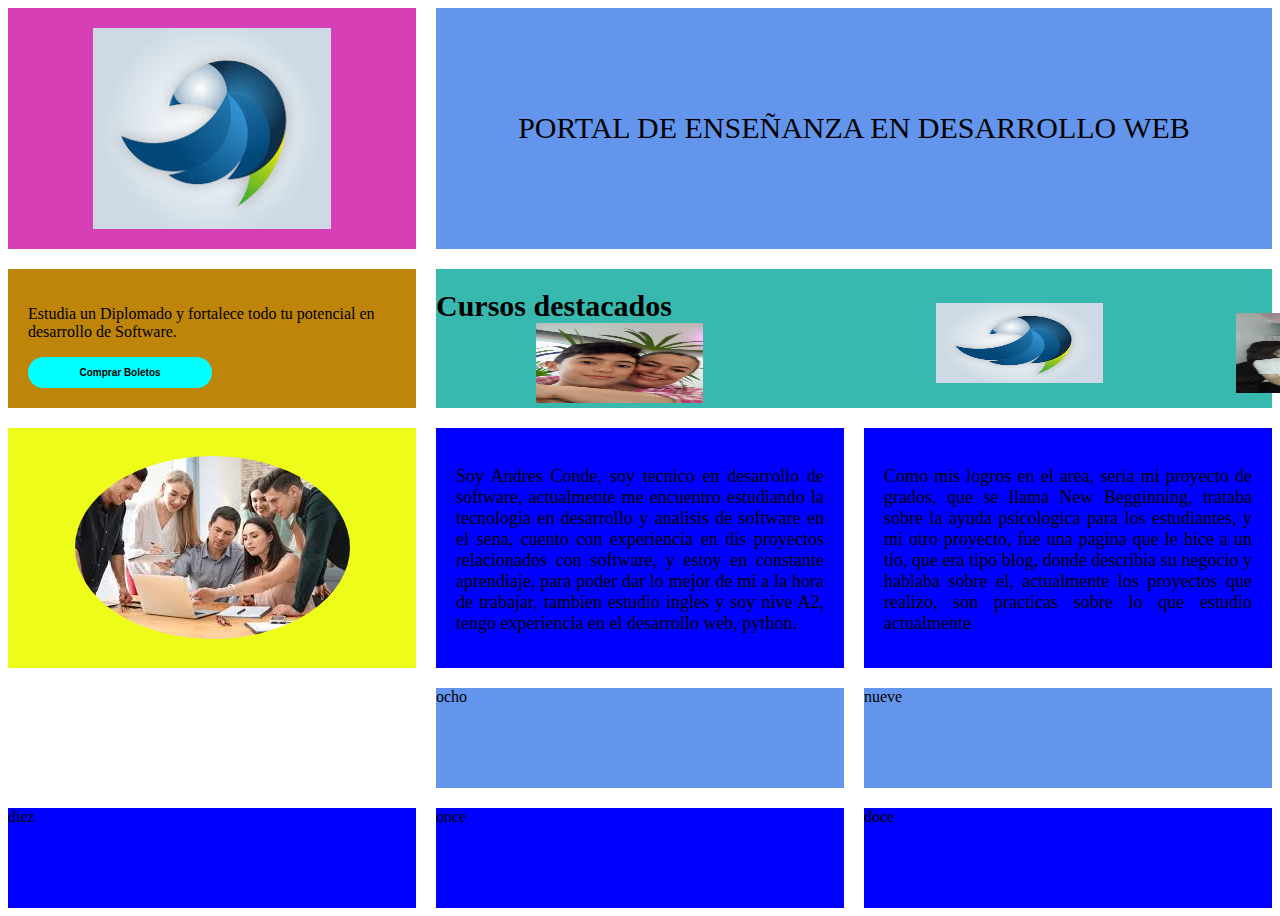
==== index.html @ a6cd8cec "Primera version examen" ====
<!DOCTYPE html>
<html lang="en">
<head>
    <meta charset="UTF-8">
    <meta name="viewport" content="width=device-width, initial-scale=1.0">
    <title>Document</title>
    <link rel="stylesheet" href="./style.css">
</head>
<body>
    <div class="wrapper">
        <div class="uno"><img src="./img/logo.jfif" alt=""></div>
        <div class="dos">PORTAL DE ENSEÑANZA EN DESARROLLO WEB</div>
        <div class="tres">
            <p>Estudia un Diplomado y fortalece todo tu potencial en desarrollo de Software.</p>
            <button class="boton">Comprar Boletos</button>
        </div>
        <div class="cuatro">
            <h1>Cursos destacados</h1>
            <div class="img">
                <img  class="img1" src="./img/IMG_20181004_144749.jpg" alt="">
            </div>
            <div class="imagen2">
                <img  class="img2" src="./img/IMG_20181028_171508.jpg" alt="">
            </div>
            <div class="imagen3">
                <img  class="img3" src="./img/logo.jfif" alt="">
            </div>
        </div>
        <div class="cinco">
            <img src="./img/profes.jfif" alt="">
        </div>
        <div class="seis">
            <p>Soy Andres Conde, soy tecnico en desarrollo de software, actualmente me encuentro estudiando la tecnologia en desarrollo y analisis de software en el sena, cuento con experiencia en dis proyectos relacionados con software, y estoy en constante aprendiaje, para poder dar lo mejor de mi a la hora de trabajar, tambien estudio ingles y soy nive A2, tengo experiencia en el desarrollo web, python.</p>
        </div>
        <div class="siete">
            <p>Como mis logros en el area, seria mi proyecto de grados, que se llama New Begginning, trataba sobre la ayuda psicologica para los estudiantes, y mi otro proyecto, fue una pagina que le hice a un tio, que era tipo blog, donde describia su negocio y hablaba sobre el, actualmente los proyectos que realizo, son practicas sobre lo que estudio actualmente</p>
        </div>
        <div class="titulo-seccion">
            <h1></h1>
        </div>
        <div class="ocho">ocho</div>
        <div class="nueve">nueve</div>
        <div class="diez">diez</div>
        <div class="once">once</div>
        <div class="doce">doce</div>
      </div>
      

</body>
</html>
---- style.css ----
.wrapper {
    display: grid;
    grid-template-columns: repeat(3, 1fr);
    grid-gap: 10px;
    grid-auto-rows: minmax(100px, auto);
    height: 100vh;
    gap: 20px;
  }
  .uno {
    grid-column: 1 ;
    grid-row: 1;
    display: flex;
    justify-content: center;
    padding: 20px;
    background-color: rgb(214, 63, 181);
  }
  .dos {
    grid-column: 2/ 4;
    grid-row: 1 / 2;
    display: flex;
    justify-content: center;
    padding: 20px;
    align-items: center;
    font-size: 30PX;
    background-color: cornflowerblue;
  }
  .tres {
    grid-column: 1;
    grid-row: 2/ 3;
    justify-content: center;
    padding: 20px;
    align-items: center;
    background-color: rgb(190, 133, 10);
    
  }

    button{
        display: flex;
        justify-content: center;
        align-items: center;
        font-weight: bold;
        font-size: 10px;
        text-align: center;
        padding: 10px;
        border: none;
        border-radius: 100px;
        width: 50%;
        background-color: aqua;
    }

  .cuatro {
    grid-column: 2/4;
    grid-row: 2/3;
    background-color: rgb(56, 185, 175);
    font-size: 15px;
    

  }

  .cuatro .h1{
    display: flex;
    align-items: center;
    justify-content: center;
  }
.img1{
    width: 20%;
    height: 80px;
    display: flex;
    margin-left: 100px;
    margin-top:-20px ;
    
}
.img2{
    width: 20%;
    height: 80px;
    display: flex;
    margin-left: 800px;
    margin-top:-90px ;
}
.img3{
    width: 20%;
    height: 80px;
    display: flex;
    margin-left: 500px;
    margin-top:-90px ;
    
}

  .cinco{
    display: flex;
    justify-content: center;
    align-items: center;
    padding: 40px;
   
    background-color: rgb(237, 252, 25);
  } 
  .cinco img{
    border-radius: 100%;
  }
  .seis {
    display: flex;
    justify-content: center;
    text-align: justify;
    font-size: 18px;
    padding: 20px;
    background-color: blue;
  }
  .siete{
    display: flex;
    justify-content: center;
    text-align: justify;
    font-size: 18px;
    padding: 20px;
    background-color: blue;
  }
  .ocho{
    background-color: cornflowerblue;
  }
  .nueve{
    background-color: cornflowerblue;
  }
  .diez{
    background-color: blue;
  }
  .once{
    background-color: blue;
  }
  .doce{
    background-color: blue;
  }
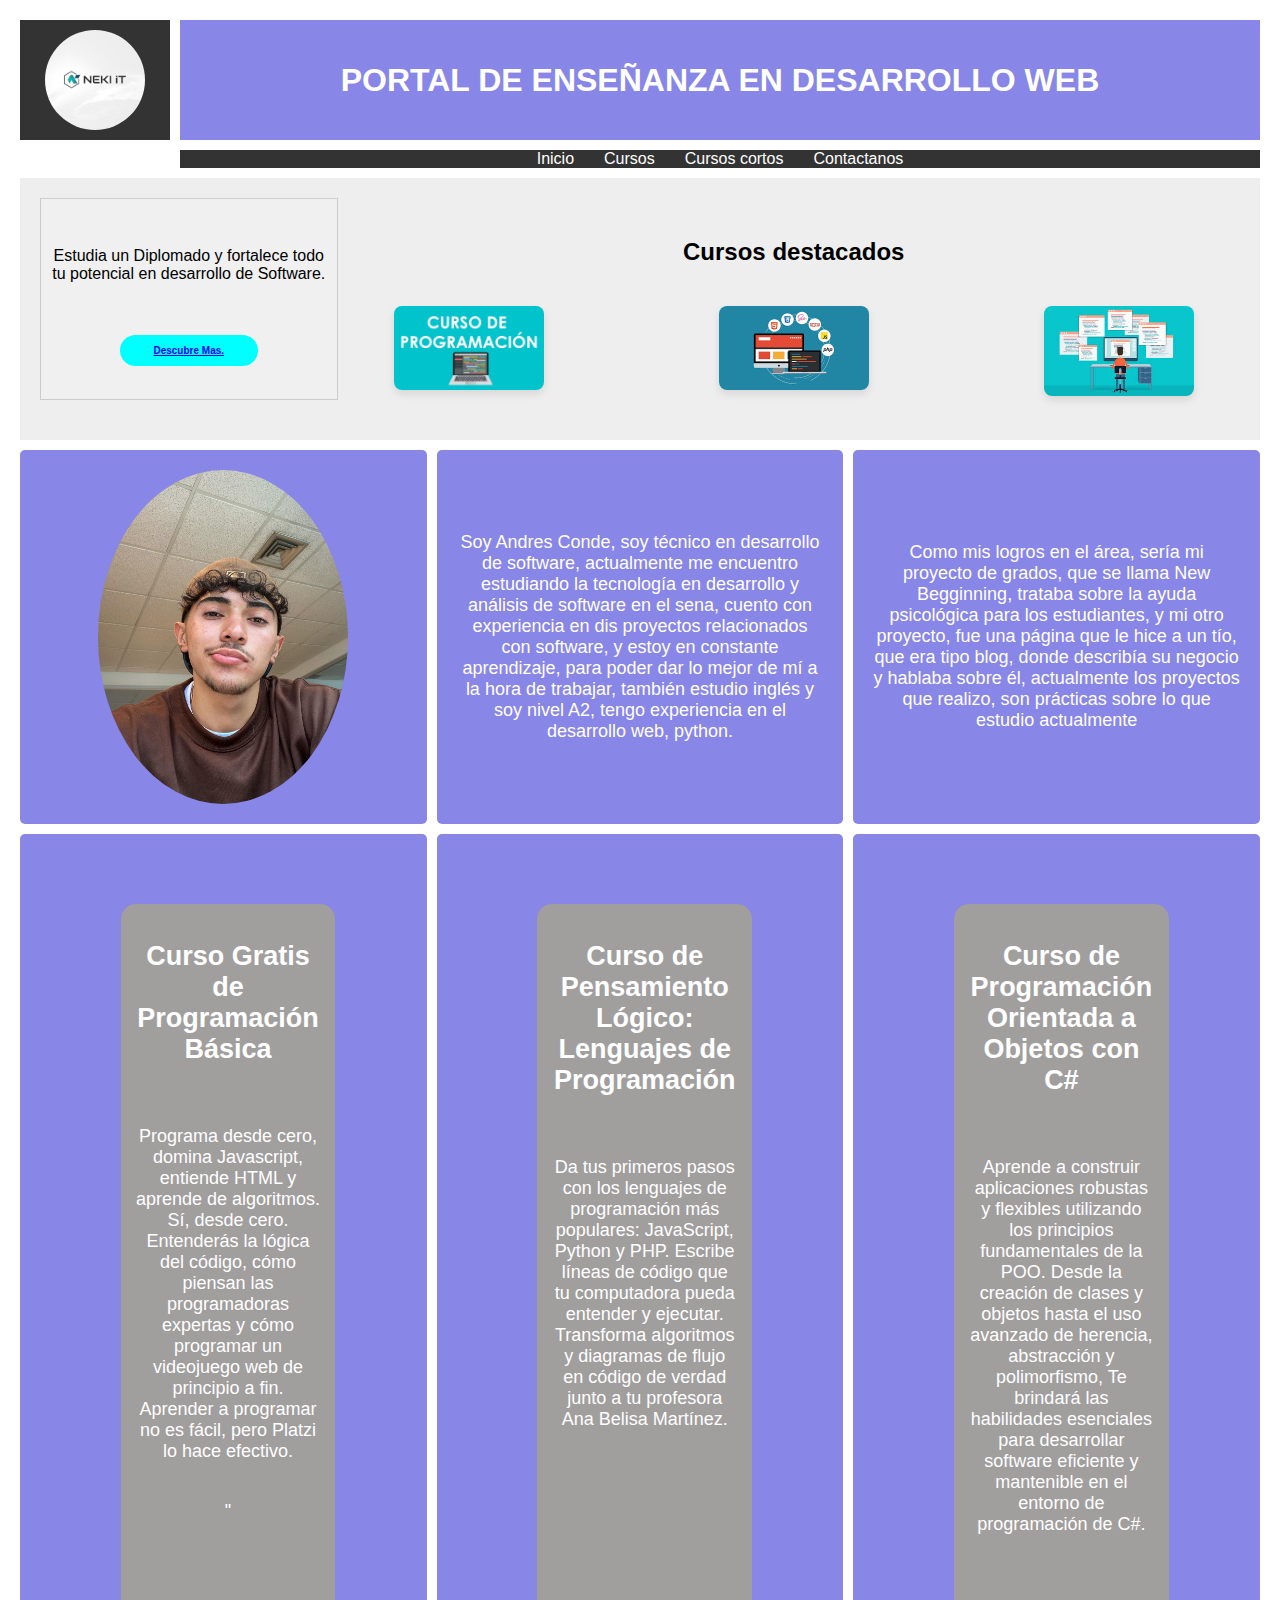
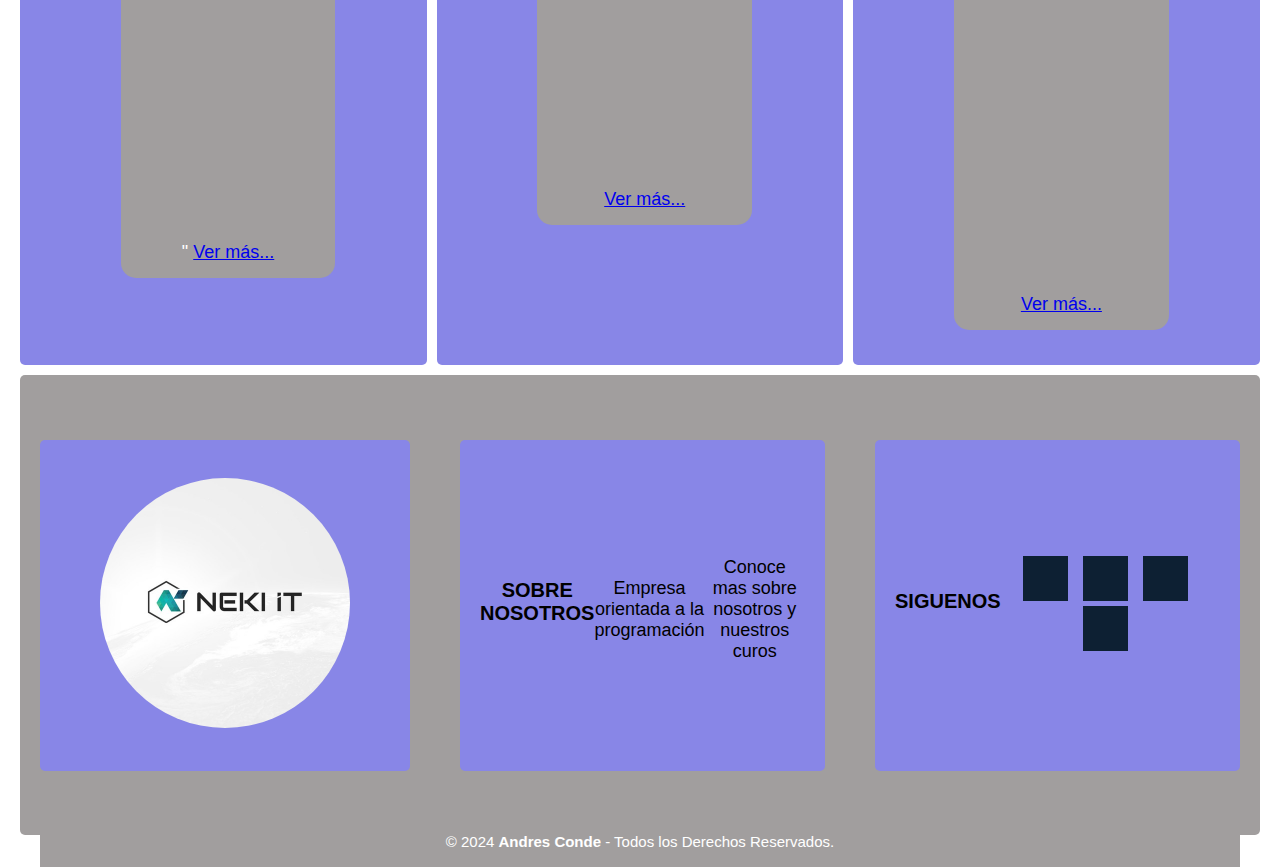
==== commit 5b27bf84: "Actualizacio, trabajo examen todo termminado" ====
--- a/index.html
+++ b/index.html
@@ -3,48 +3,139 @@
 <head>
     <meta charset="UTF-8">
     <meta name="viewport" content="width=device-width, initial-scale=1.0">
-    <title>Document</title>
-    <link rel="stylesheet" href="./style.css">
+    <title>Maquetación con Grid</title>
+    <link rel="stylesheet" href="/style.css"> 
+    <link rel="stylesheet" href="https://pro.fontawesome.com/releases/v5.10.0/css/all.css"
+    integrity="sha384-AYmEC3Yw5cVb3ZcuHtOA93w35dYTsvhLPVnYs9eStHfGJvOvKxVfELGroGkvsg+p" crossorigin="anonymous" />
 </head>
 <body>
-    <div class="wrapper">
-        <div class="uno"><img src="./img/logo.jfif" alt=""></div>
-        <div class="dos">PORTAL DE ENSEÑANZA EN DESARROLLO WEB</div>
-        <div class="tres">
-            <p>Estudia un Diplomado y fortalece todo tu potencial en desarrollo de Software.</p>
-            <button class="boton">Comprar Boletos</button>
-        </div>
-        <div class="cuatro">
-            <h1>Cursos destacados</h1>
-            <div class="img">
-                <img  class="img1" src="./img/IMG_20181004_144749.jpg" alt="">
+    <div class="container">
+        <!-- Logo -->
+        <div class="logo"><a href="./index.html"></a><img src="./img/logo.png" alt=""></div>
+        
+        <!-- Header -->
+        <header class="header">
+            <h1>PORTAL DE ENSEÑANZA EN DESARROLLO WEB</h1>
+        </header>
+        
+        <!-- Navegación -->
+        <nav class="nav">
+            <ul>
+                <li><a href="./index.html">Inicio</a></li>
+                <li><a href="./cursos.html">Cursos</a></li>
+                <li><a href="./cursos.html">Cursos cortos</a></li>
+                <li><a href="#">Contactanos</a></li>
+            </ul>
+        </nav>
+        
+        <!-- Sección Principal -->
+        <section class="main-content">
+            <!-- Parte izquierda de la sección -->
+            <aside class="left-side">
+                <p>Estudia un Diplomado y fortalece todo tu potencial en desarrollo de Software.</p><br><br>
+                <button><a href="./cursos.html">
+                    Descubre Mas.</a>
+                </button>
+            </aside>
+            
+            <!-- Parte principal de la sección -->
+            <section class="main">
+                <!-- Título de la Sección -->
+                <h2>Cursos destacados</h2>
+                
+                <!-- Contenedor de Imágenes -->
+                <div class="image-gallery">
+                    <a href="./cursos.html"><img src="./img/img1.jpg" alt="Imagen 1"></a>
+                    <a href="./cursos.html"> <img src="./img/img4.png" alt="Imagen 2"></a>
+                        <a href="./cursos.html"> <img src="./img/img5.jfif" alt="Imagen 3"></a>
+                </div>
+            </section>
+        </section>
+        
+        <!-- Tres Divs en Fila (Primera Fila) -->
+        <div class="three-columns">
+            <div class="box">
+                <img src="./img/imagenmia.jpeg" alt="Imagen 1">
             </div>
-            <div class="imagen2">
-                <img  class="img2" src="./img/IMG_20181028_171508.jpg" alt="">
+            <div class="box">
+                <p>Soy Andres Conde, soy técnico en desarrollo de software, actualmente me encuentro estudiando la tecnología en desarrollo y análisis de software en el sena, cuento con experiencia en dis proyectos relacionados con software, y estoy en constante aprendizaje, para poder dar lo mejor de mí a la hora de trabajar, también estudio inglés y soy nivel A2, tengo experiencia en el desarrollo web, python.</p>
             </div>
-            <div class="imagen3">
-                <img  class="img3" src="./img/logo.jfif" alt="">
+            <div class="box">
+                <p>Como mis logros en el área, sería mi proyecto de grados, que se llama New Begginning, trataba sobre la ayuda psicológica para los estudiantes, y mi otro proyecto, fue una página que le hice a un tío, que era tipo blog, donde describía su negocio y hablaba sobre él, actualmente los proyectos que realizo, son prácticas sobre lo que estudio actualmente</p>
             </div>
         </div>
-        <div class="cinco">
-            <img src="./img/profes.jfif" alt="">
+        
+        <!-- Tres Divs en Fila (Segunda Fila) -->
+        <div class="three-columns">
+            <div class="box">
+                <div class="contenido">
+                    <div class="articulo">
+                        <div>
+                            <h2>Curso Gratis de Programación Básica</h2><br>
+                            <p>Programa desde cero, domina Javascript, entiende HTML y aprende de algoritmos. Sí, desde cero. Entenderás la lógica del código, cómo piensan las programadoras expertas y cómo programar un videojuego web de principio a fin. Aprender a programar no es fácil, pero Platzi lo hace efectivo.</p><br>
+                            "<iframe width="560" height="315" src="https://www.youtube.com/embed/MEuZICEDLJo?si=29lvKJI2PM6vRiIJ" title="YouTube video player" frameborder="0" allow="accelerometer; autoplay; clipboard-write; encrypted-media; gyroscope; picture-in-picture; web-share" referrerpolicy="strict-origin-when-cross-origin" allowfullscreen></iframe>"
+                            <a href="https://platzi.com/cursos/programacion-basica/">Ver más...</a><br>
+                        </div>
+                    </div>
+                </div>
+            </div>
+            <div class="box">
+                <div class="contenido">
+                    <div class="articulo">
+                        <div>
+                            <h2>Curso de Pensamiento Lógico: Lenguajes de Programación</h2><br>
+                            <p>Da tus primeros pasos con los lenguajes de programación más populares: JavaScript, Python y PHP. Escribe líneas de código que tu computadora pueda entender y ejecutar. Transforma algoritmos y diagramas de flujo en código de verdad junto a tu profesora Ana Belisa Martínez.</p><br>
+                            <iframe width="560" height="315" src="https://www.youtube.com/embed/5s7NcyC2J5g?si=ELDuKH_D_KV0xOFX" title="YouTube video player" frameborder="0" allow="accelerometer; autoplay; clipboard-write; encrypted-media; gyroscope; picture-in-picture; web-share" referrerpolicy="strict-origin-when-cross-origin" allowfullscreen></iframe><br>
+                            <a href="https://platzi.com/cursos/pensamiento-logico-lenguajes/">Ver más...</a><br>
+                        </div>
+                    </div>
+                </div>
+            </div>
+            <div class="box">
+                <div class="contenido">
+                    <div class="articulo">
+                        <div>
+                            <h2>Curso de Programación Orientada a Objetos con C#</h2><br>
+                            <p>Aprende a construir aplicaciones robustas y flexibles utilizando los principios fundamentales de la POO. Desde la creación de clases y objetos hasta el uso avanzado de herencia, abstracción y polimorfismo, Te brindará las habilidades esenciales para desarrollar software eficiente y mantenible en el entorno de programación de C#.</p><br>
+                            <iframe width="560" height="315" src="https://www.youtube.com/embed/DlphYPc_HKk?si=IDO-IR6mn2OO6T3H" title="YouTube video player" frameborder="0" allow="accelerometer; autoplay; clipboard-write; encrypted-media; gyroscope; picture-in-picture; web-share" referrerpolicy="strict-origin-when-cross-origin" allowfullscreen></iframe><br>
+                            <a href="https://platzi.com/cursos/c-sharp-poo/">Ver más...</a><br>
+                        </div>
+                    </div>
+                </div>
+            </div>
         </div>
-        <div class="seis">
-            <p>Soy Andres Conde, soy tecnico en desarrollo de software, actualmente me encuentro estudiando la tecnologia en desarrollo y analisis de software en el sena, cuento con experiencia en dis proyectos relacionados con software, y estoy en constante aprendiaje, para poder dar lo mejor de mi a la hora de trabajar, tambien estudio ingles y soy nive A2, tengo experiencia en el desarrollo web, python.</p>
+        
+        <!-- Espacio reservado para el Footer -->
+        <div class="footer-space">
+            <footer class="pie-pagina">
+                <div class="grupo-1">
+                    <div class="box">
+                        <figure>
+                            <a href="#">
+                                <img src="./img/logo.png" alt="Logo de SLee Dw">
+                            </a>
+                        </figure>
+                    </div>
+                    <div class="box">
+                        <h2>SOBRE NOSOTROS</h2>
+                        <p>Empresa orientada a la programación</p>
+                        <p>Conoce mas sobre nosotros y nuestros curos</p>
+                    </div>
+                    <div class="box">
+                        <h2>SIGUENOS</h2>
+                        <div class="red-social">
+                            <a href="https://web.whatsapp.com/" class="fab fa-whatsapp"></a>
+                            <a href="https://github.com/Andrescon0212/Examen_css" class="fab fa-instagram"></a>
+                            <a href="https://github.com/Andrescon0212/Examen_css" class="fab fa-github"></a>
+                            <a href="https://www.youtube.com/watch?v=DlphYPc_HKk" class="fab fa-youtube"></a>
+                        </div>
+                    </div>
+                </div>
+                <div class="grupo-2">
+                    <small>&copy; 2024 <b>Andres Conde</b> - Todos los Derechos Reservados.</small>
+                </div>
+            </footer>
         </div>
-        <div class="siete">
-            <p>Como mis logros en el area, seria mi proyecto de grados, que se llama New Begginning, trataba sobre la ayuda psicologica para los estudiantes, y mi otro proyecto, fue una pagina que le hice a un tio, que era tipo blog, donde describia su negocio y hablaba sobre el, actualmente los proyectos que realizo, son practicas sobre lo que estudio actualmente</p>
-        </div>
-        <div class="titulo-seccion">
-            <h1></h1>
-        </div>
-        <div class="ocho">ocho</div>
-        <div class="nueve">nueve</div>
-        <div class="diez">diez</div>
-        <div class="once">once</div>
-        <div class="doce">doce</div>
-      </div>
-      
-
+    </div>
 </body>
-</html>+</html>
--- a/style.css
+++ b/style.css
@@ -1,130 +1,303 @@
-.wrapper {
-    display: grid;
-    grid-template-columns: repeat(3, 1fr);
-    grid-gap: 10px;
-    grid-auto-rows: minmax(100px, auto);
-    height: 100vh;
-    gap: 20px;
-  }
-  .uno {
-    grid-column: 1 ;
-    grid-row: 1;
-    display: flex;
-    justify-content: center;
-    padding: 20px;
-    background-color: rgb(214, 63, 181);
-  }
-  .dos {
-    grid-column: 2/ 4;
-    grid-row: 1 / 2;
-    display: flex;
-    justify-content: center;
-    padding: 20px;
-    align-items: center;
-    font-size: 30PX;
-    background-color: cornflowerblue;
-  }
-  .tres {
-    grid-column: 1;
-    grid-row: 2/ 3;
-    justify-content: center;
-    padding: 20px;
-    align-items: center;
-    background-color: rgb(190, 133, 10);
-    
-  }
-
-    button{
-        display: flex;
-        justify-content: center;
-        align-items: center;
-        font-weight: bold;
-        font-size: 10px;
-        text-align: center;
-        padding: 10px;
-        border: none;
-        border-radius: 100px;
-        width: 50%;
-        background-color: aqua;
-    }
-
-  .cuatro {
-    grid-column: 2/4;
-    grid-row: 2/3;
-    background-color: rgb(56, 185, 175);
-    font-size: 15px;
-    
-
-  }
-
-  .cuatro .h1{
-    display: flex;
-    align-items: center;
-    justify-content: center;
-  }
-.img1{
-    width: 20%;
-    height: 80px;
-    display: flex;
-    margin-left: 100px;
-    margin-top:-20px ;
-    
-}
-.img2{
-    width: 20%;
-    height: 80px;
-    display: flex;
-    margin-left: 800px;
-    margin-top:-90px ;
-}
-.img3{
-    width: 20%;
-    height: 80px;
-    display: flex;
-    margin-left: 500px;
-    margin-top:-90px ;
-    
-}
-
-  .cinco{
-    display: flex;
-    justify-content: center;
-    align-items: center;
-    padding: 40px;
-   
-    background-color: rgb(237, 252, 25);
-  } 
-  .cinco img{
-    border-radius: 100%;
-  }
-  .seis {
-    display: flex;
-    justify-content: center;
-    text-align: justify;
-    font-size: 18px;
-    padding: 20px;
-    background-color: blue;
-  }
-  .siete{
-    display: flex;
-    justify-content: center;
-    text-align: justify;
-    font-size: 18px;
-    padding: 20px;
-    background-color: blue;
-  }
-  .ocho{
-    background-color: cornflowerblue;
-  }
-  .nueve{
-    background-color: cornflowerblue;
-  }
-  .diez{
-    background-color: blue;
-  }
-  .once{
-    background-color: blue;
-  }
-  .doce{
-    background-color: blue;
-  }+body {
+  margin: 0;
+  padding: 0;
+  font-family: Arial, sans-serif;
+}
+
+/* Contenedor principal */
+.container {
+  display: grid; /* Activar Grid */
+  grid-template-columns: 150px 1fr; /* Logo y Header en dos columnas */
+  grid-template-rows: auto auto auto auto auto; /* Filas definidas */
+  gap: 10px; /* Espacio entre los elementos */
+  padding: 20px; /* Espacio alrededor del contenedor */
+  height: 100vh;
+}
+
+/* Estilo para el logo */
+.logo {
+  grid-column: 1/ 2; /* Primera columna */
+  grid-row: 1; /* Primera fila */
+  background-color: #333;
+  color: white;
+  padding: 10px;
+  text-align: center;
+  font-size: 24px;
+  font-weight: bold;
+  display: flex;
+  align-items: center;
+  justify-content: center;
+  z-index: 1;
+}
+.logo img{
+  border-radius: 50%;
+  width: 100px;
+}
+
+/* Estilo para el header */
+.header {
+  grid-column: 2 / 3; /* Segunda columna */
+  grid-row: 1; /* Primera fila */
+  background-color: #8886e7;
+  color: rgb(255, 255, 255);
+  text-align: center;
+  padding: 20px;
+  display: flex;
+  align-items: center;
+  justify-content: center;
+}
+
+/* Estilo para el nav */
+.nav {
+  grid-column: 2/ 3; /* Nav ocupa dos columnas */
+  grid-row: 2; /* Segunda fila */
+  background-color: #333;
+  color: white;
+}
+
+.nav ul {
+  list-style: none;
+  padding: 0;
+  margin: 0;
+  display: flex; /* Alinea los elementos en fila */
+  justify-content: center; /* Centra los elementos */
+}
+
+.nav li {
+  margin: 0 15px; /* Espaciado entre los enlaces */
+}
+
+.nav a {
+  color: white;
+  text-decoration: none;
+}
+
+/* Sección principal */
+.main-content {
+  grid-column: 1 / 3; /* Ocupa dos columnas */
+  grid-row: 3; /* Tercera fila */
+  display: grid;
+  grid-template-columns: 1fr 3fr; /* Parte izquierda y principal */
+  gap: 10px; /* Espacio entre la parte izquierda y la principal */
+  background-color: #eee;
+  padding: 20px;
+}
+
+/* Parte izquierda de la sección */
+.left-side {
+  background-color: #f0f0f0;
+  padding: 10px;
+  border: 1px solid #ccc;
+  display: flex;
+  flex-direction: column;
+  align-items: center;
+  justify-content: center;
+  text-align: center;
+
+}
+.left-side{
+  margin-bottom: 20px;
+}
+button{
+  display: flex;
+  justify-content: center;
+  align-items: center;
+  font-weight: bold;
+  font-size: 10px;
+  text-align: center;
+  padding: 10px;
+  border: none;
+  border-radius: 100px;
+  width: 50%;
+  background-color: aqua;
+}
+/* Parte principal de la sección */
+.main {
+  display: flex;
+  flex-direction: column;
+  align-items: center;
+  padding: 20px;
+  gap: 20px; /* Espacio entre el título y la galería */
+}
+
+/* Estilo del título */
+.main h2 {
+  text-align: center;
+  margin-bottom: 20px;
+}
+
+/* Galería de imágenes */
+.image-gallery {
+  display: flex; /* Utiliza flexbox para alinear las imágenes */
+  justify-content: space-between; /* Espacio entre las imágenes */
+  width: 100%; /* Anchura total */
+  max-width: 800px; /* Limitar la anchura máxima */
+}
+
+/* Estilo de las imágenes */
+.image-gallery img {
+  width: 100%; /* Ancho al 100% del contenedor */
+  max-width: 150px; /* Limitar el ancho de las imágenes */
+  height: auto; /* Mantener la proporción */
+  border-radius: 8px; /* Bordes redondeados */
+  box-shadow: 0 4px 8px rgba(0, 0, 0, 0.1); /* Sombra alrededor de las imágenes */
+}
+
+/* Tres columnas con espacio */
+.three-columns {
+  grid-column: 1 / 3; /* Ocupa dos columnas */
+  display: grid;
+  grid-template-columns: repeat(3, 1fr); /* Tres columnas de igual tamaño */
+  gap: 10px; /* Espacio entre los divs */
+}
+
+/* Estilo para cada div dentro de las tres columnas */
+.box {
+  background-color: #8886e7;
+  color: white;
+  text-align: center;
+  padding: 20px;
+  font-size: 18px;
+  border-radius: 5px;
+  display: flex;
+  justify-content: center;
+  align-items: center;
+
+}
+.box img{
+  width:250px ;
+  border-radius: 50%;
+}
+.contenido {
+display: flex;
+  justify-content: space-between;
+width: 80%;
+margin: auto;
+margin-top: 50px;
+}
+.contenido .articulo {
+width: 70%;
+margin:auto;
+  flex-direction: column;
+}
+.contenido .articulo div {
+width: 90%;
+padding: 15px;
+background-color: rgb(161, 158, 158);
+border-radius: 15px;
+margin-bottom: 15px;
+}
+.contenido .articulo iframe {
+width: 200px;
+border-radius: 15px;
+}
+.contenido .articulo img {
+width: 200px;
+border-radius: 15px;
+  display: flex;
+  justify-content: center;
+  align-items: center;
+  font-weight: bold;
+}
+.contenido .secundario {
+width: 30%;
+}
+.contenido .secundario p {
+background-color: rgb(161, 158, 158);
+border-radius: 15px;
+padding: 30px;
+height: 700px;
+}
+
+/*footer*/
+.footer-space {
+  background: rgb(161, 158, 158);
+  color: white;
+  text-align: center;
+  padding: 20px;
+  font-size: 18px;
+  border-radius: 5px;
+  grid-column: 1/-1;
+  height: 420px;
+}
+
+.piedepagina {
+background-color: #0a476b;
+margin-top: 5000px;
+}
+.piedepagina p {
+padding: 100px;
+}
+.footer {
+  display: flex;               /* Organiza los divs en fila */
+  justify-content: space-between; /* Distribuye el espacio entre las partes */
+  padding: 20px;
+  background-color: yellow;      /* Color de fondo del footer */
+  color: white;                /* Color del texto */
+}
+
+.footer-section {
+  flex: 1;                     /* Cada parte ocupa el mismo espacio */
+  padding: 10px;
+}
+
+.footer-section p {
+  margin: 0;
+}
+
+.pie-pagina{
+  width: 100%;
+  background-color:rgb(161, 158, 158);
+}
+.pie-pagina .grupo-1{
+  width: 100%;
+  max-width: 1200px;
+  margin: auto;
+  display:grid;
+  grid-template-columns: repeat(3, 1fr);
+  grid-gap:50px;
+  padding: 45px 0px;
+}
+.pie-pagina .grupo-1 .box figure{
+  width: 100%;
+  height: 100%;
+  display: flex;
+  justify-content: center;
+  align-items: center;
+}
+.pie-pagina .grupo-1 .box figure img{
+  width: 250px;
+}
+.pie-pagina .grupo-1 .box h2{
+  color:black;
+  margin-bottom: 25px;
+  font-size: 20px;
+}
+.pie-pagina .grupo-1 .box p{
+  color:black;
+  margin-bottom: 10px;
+}
+.pie-pagina .grupo-1 .red-social a{
+  display: inline-block;
+  text-decoration: none;
+  width: 45px;
+  height: 45px;
+  line-height: 45px;
+  color: #ffffff;
+  margin-right: 10px;
+  background-color: #0d2033;
+  text-align: center;
+  transition: all 300ms ease;
+}
+.pie-pagina .grupo-1 .red-social a:hover{
+  color: aqua;
+}
+.pie-pagina .grupo-2{
+  background-color:rgb(161, 158, 158);
+  padding: 15px 10px;
+  text-align: center;
+  color: #fff;
+}
+.pie-pagina .grupo-2 small{
+  font-size: 15px;
+}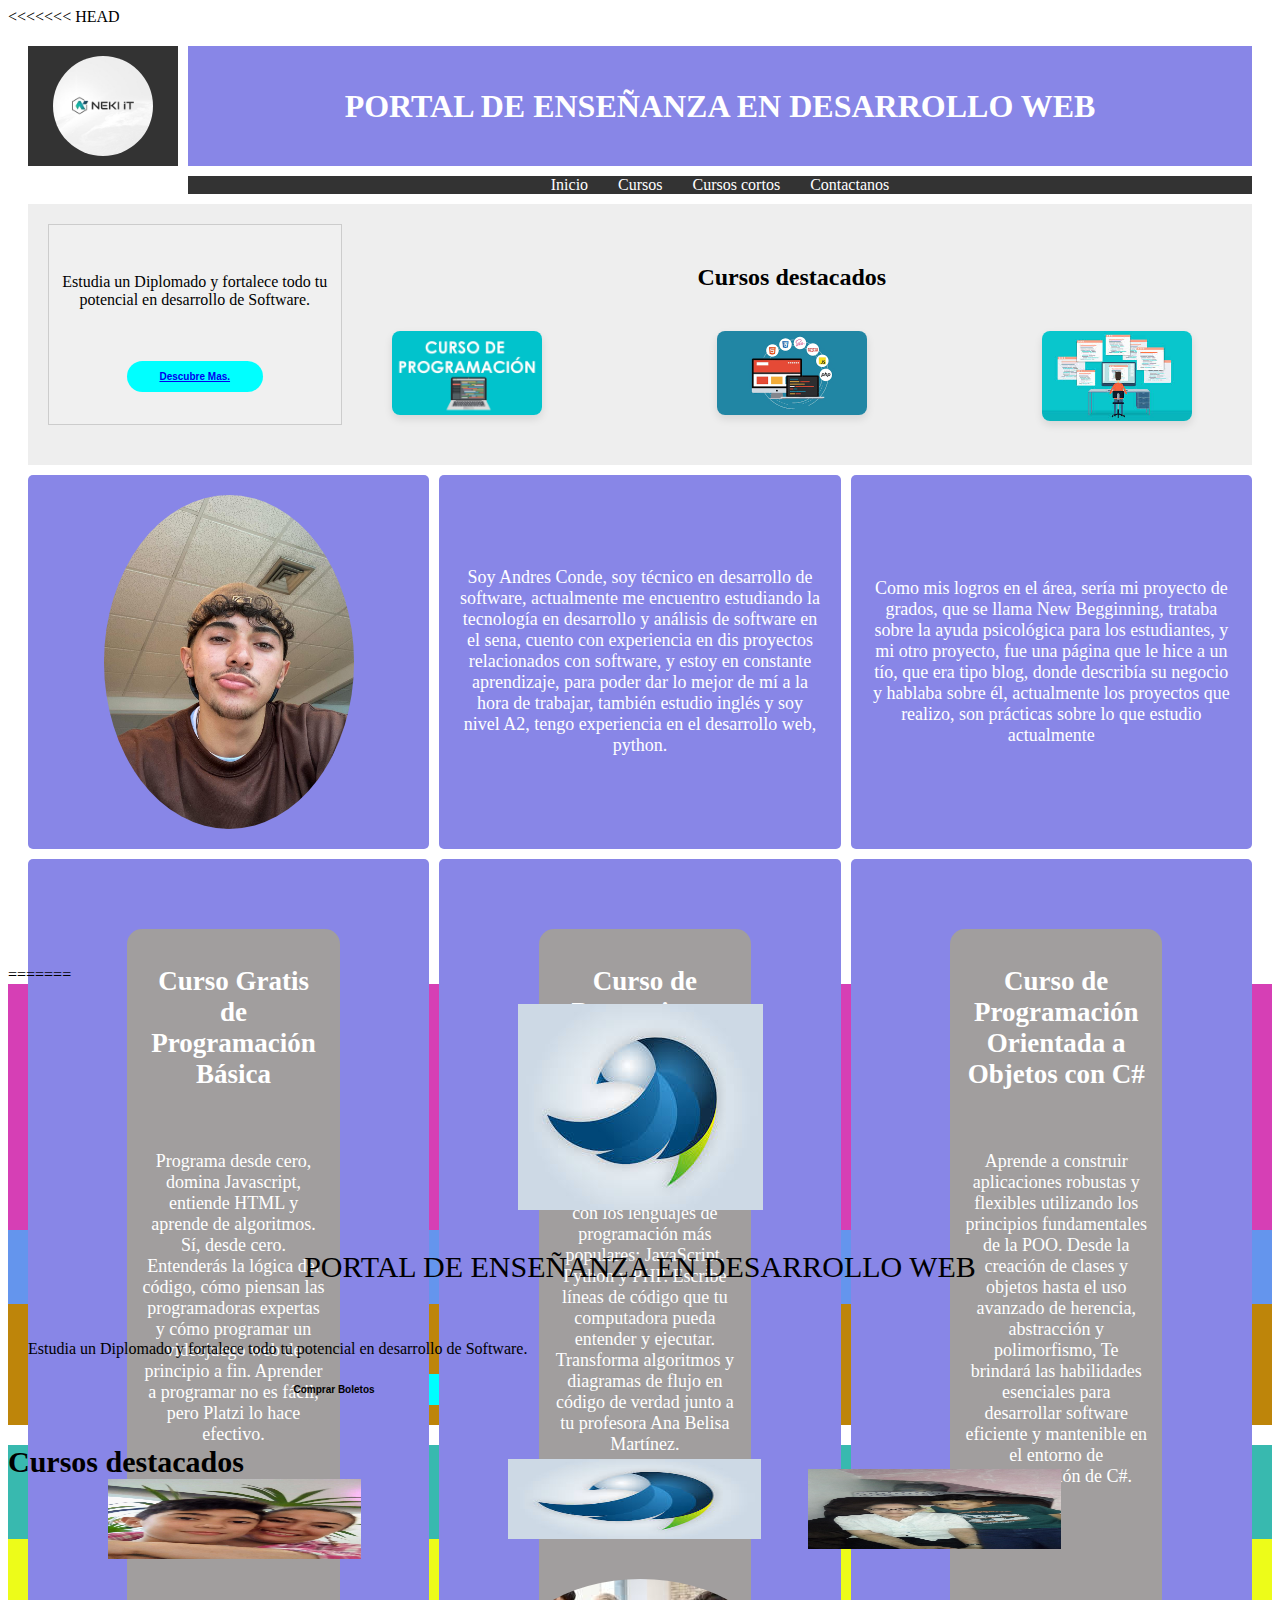
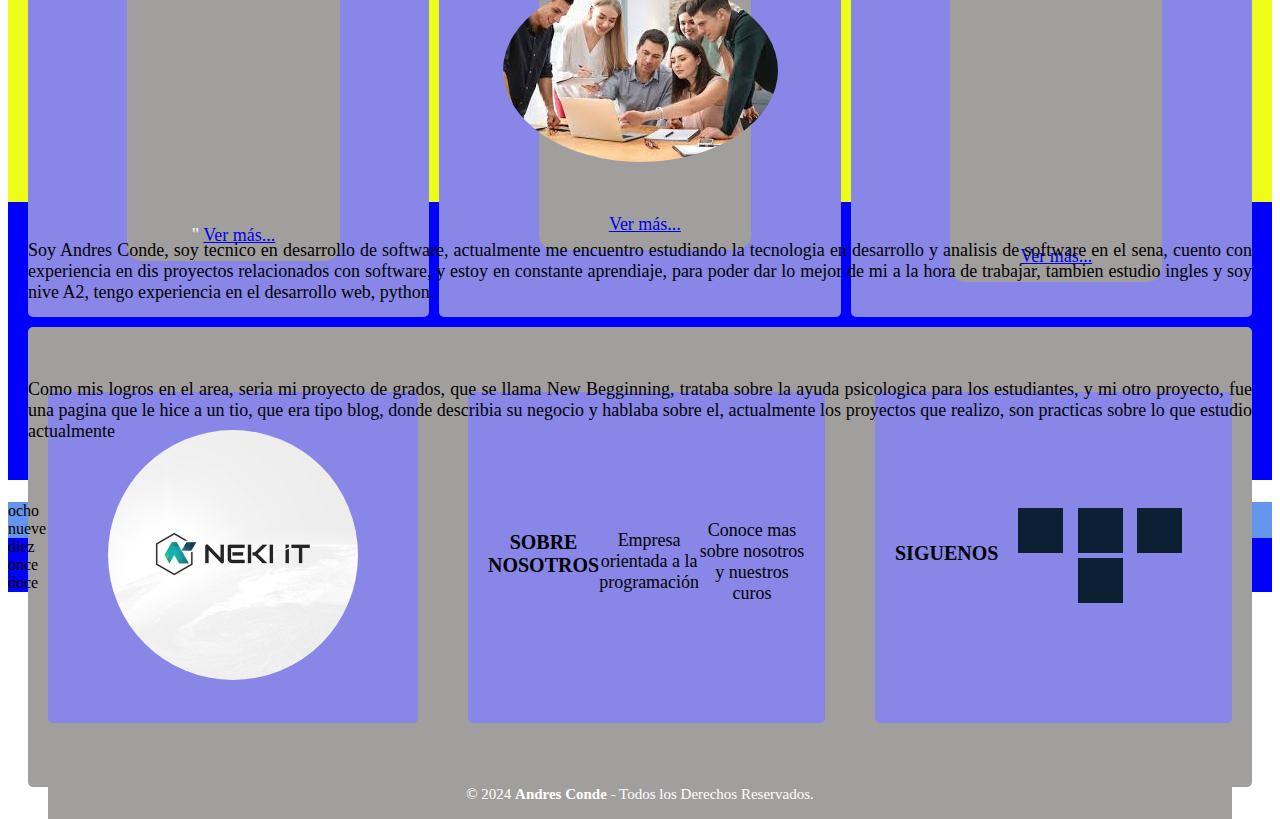
==== commit 8e809216: "Actualizacio, trabajo examen todo termminado, html ultimo" ====
--- a/index.html
+++ b/index.html
@@ -3,6 +3,7 @@
 <head>
     <meta charset="UTF-8">
     <meta name="viewport" content="width=device-width, initial-scale=1.0">
+<<<<<<< HEAD
     <title>Maquetación con Grid</title>
     <link rel="stylesheet" href="/style.css"> 
     <link rel="stylesheet" href="https://pro.fontawesome.com/releases/v5.10.0/css/all.css"
@@ -139,3 +140,49 @@
     </div>
 </body>
 </html>
+=======
+    <title>Document</title>
+    <link rel="stylesheet" href="./style.css">
+</head>
+<body>
+    <div class="wrapper">
+        <div class="uno"><img src="./img/logo.jfif" alt=""></div>
+        <div class="dos">PORTAL DE ENSEÑANZA EN DESARROLLO WEB</div>
+        <div class="tres">
+            <p>Estudia un Diplomado y fortalece todo tu potencial en desarrollo de Software.</p>
+            <button class="boton">Comprar Boletos</button>
+        </div>
+        <div class="cuatro">
+            <h1>Cursos destacados</h1>
+            <div class="img">
+                <img  class="img1" src="./img/IMG_20181004_144749.jpg" alt="">
+            </div>
+            <div class="imagen2">
+                <img  class="img2" src="./img/IMG_20181028_171508.jpg" alt="">
+            </div>
+            <div class="imagen3">
+                <img  class="img3" src="./img/logo.jfif" alt="">
+            </div>
+        </div>
+        <div class="cinco">
+            <img src="./img/profes.jfif" alt="">
+        </div>
+        <div class="seis">
+            <p>Soy Andres Conde, soy tecnico en desarrollo de software, actualmente me encuentro estudiando la tecnologia en desarrollo y analisis de software en el sena, cuento con experiencia en dis proyectos relacionados con software, y estoy en constante aprendiaje, para poder dar lo mejor de mi a la hora de trabajar, tambien estudio ingles y soy nive A2, tengo experiencia en el desarrollo web, python.</p>
+        </div>
+        <div class="siete">
+            <p>Como mis logros en el area, seria mi proyecto de grados, que se llama New Begginning, trataba sobre la ayuda psicologica para los estudiantes, y mi otro proyecto, fue una pagina que le hice a un tio, que era tipo blog, donde describia su negocio y hablaba sobre el, actualmente los proyectos que realizo, son practicas sobre lo que estudio actualmente</p>
+        </div>
+        <div class="titulo-seccion">
+            <h1></h1>
+        </div>
+        <div class="ocho">ocho</div>
+        <div class="nueve">nueve</div>
+        <div class="diez">diez</div>
+        <div class="once">once</div>
+        <div class="doce">doce</div>
+      </div>
+      
+
+</body>
+</html>
--- a/style.css
+++ b/style.css
@@ -1,3 +1,4 @@
+<<<<<<< HEAD
 body {
   margin: 0;
   padding: 0;
@@ -300,4 +301,136 @@
 }
 .pie-pagina .grupo-2 small{
   font-size: 15px;
-}+}
+=======
+.wrapper {
+    display: grid;
+    grid-template-columns: repeat(3, 1fr);
+    grid-gap: 10px;
+    grid-auto-rows: minmax(100px, auto);
+    height: 100vh;
+    gap: 20px;
+  }
+  .uno {
+    grid-column: 1 ;
+    grid-row: 1;
+    display: flex;
+    justify-content: center;
+    padding: 20px;
+    background-color: rgb(214, 63, 181);
+  }
+  .dos {
+    grid-column: 2/ 4;
+    grid-row: 1 / 2;
+    display: flex;
+    justify-content: center;
+    padding: 20px;
+    align-items: center;
+    font-size: 30PX;
+    background-color: cornflowerblue;
+  }
+  .tres {
+    grid-column: 1;
+    grid-row: 2/ 3;
+    justify-content: center;
+    padding: 20px;
+    align-items: center;
+    background-color: rgb(190, 133, 10);
+    
+  }
+
+    button{
+        display: flex;
+        justify-content: center;
+        align-items: center;
+        font-weight: bold;
+        font-size: 10px;
+        text-align: center;
+        padding: 10px;
+        border: none;
+        border-radius: 100px;
+        width: 50%;
+        background-color: aqua;
+    }
+
+  .cuatro {
+    grid-column: 2/4;
+    grid-row: 2/3;
+    background-color: rgb(56, 185, 175);
+    font-size: 15px;
+    
+
+  }
+
+  .cuatro .h1{
+    display: flex;
+    align-items: center;
+    justify-content: center;
+  }
+.img1{
+    width: 20%;
+    height: 80px;
+    display: flex;
+    margin-left: 100px;
+    margin-top:-20px ;
+    
+}
+.img2{
+    width: 20%;
+    height: 80px;
+    display: flex;
+    margin-left: 800px;
+    margin-top:-90px ;
+}
+.img3{
+    width: 20%;
+    height: 80px;
+    display: flex;
+    margin-left: 500px;
+    margin-top:-90px ;
+    
+}
+
+  .cinco{
+    display: flex;
+    justify-content: center;
+    align-items: center;
+    padding: 40px;
+   
+    background-color: rgb(237, 252, 25);
+  } 
+  .cinco img{
+    border-radius: 100%;
+  }
+  .seis {
+    display: flex;
+    justify-content: center;
+    text-align: justify;
+    font-size: 18px;
+    padding: 20px;
+    background-color: blue;
+  }
+  .siete{
+    display: flex;
+    justify-content: center;
+    text-align: justify;
+    font-size: 18px;
+    padding: 20px;
+    background-color: blue;
+  }
+  .ocho{
+    background-color: cornflowerblue;
+  }
+  .nueve{
+    background-color: cornflowerblue;
+  }
+  .diez{
+    background-color: blue;
+  }
+  .once{
+    background-color: blue;
+  }
+  .doce{
+    background-color: blue;
+  }
+>>>>>>> a6cd8cecb185973caaffef4c24701081b5d22899
--- a/style.css
+++ b/style.css
@@ -1,3 +1,4 @@
+<<<<<<< HEAD
 body {
   margin: 0;
   padding: 0;
@@ -300,4 +301,136 @@
 }
 .pie-pagina .grupo-2 small{
   font-size: 15px;
-}+}
+=======
+.wrapper {
+    display: grid;
+    grid-template-columns: repeat(3, 1fr);
+    grid-gap: 10px;
+    grid-auto-rows: minmax(100px, auto);
+    height: 100vh;
+    gap: 20px;
+  }
+  .uno {
+    grid-column: 1 ;
+    grid-row: 1;
+    display: flex;
+    justify-content: center;
+    padding: 20px;
+    background-color: rgb(214, 63, 181);
+  }
+  .dos {
+    grid-column: 2/ 4;
+    grid-row: 1 / 2;
+    display: flex;
+    justify-content: center;
+    padding: 20px;
+    align-items: center;
+    font-size: 30PX;
+    background-color: cornflowerblue;
+  }
+  .tres {
+    grid-column: 1;
+    grid-row: 2/ 3;
+    justify-content: center;
+    padding: 20px;
+    align-items: center;
+    background-color: rgb(190, 133, 10);
+    
+  }
+
+    button{
+        display: flex;
+        justify-content: center;
+        align-items: center;
+        font-weight: bold;
+        font-size: 10px;
+        text-align: center;
+        padding: 10px;
+        border: none;
+        border-radius: 100px;
+        width: 50%;
+        background-color: aqua;
+    }
+
+  .cuatro {
+    grid-column: 2/4;
+    grid-row: 2/3;
+    background-color: rgb(56, 185, 175);
+    font-size: 15px;
+    
+
+  }
+
+  .cuatro .h1{
+    display: flex;
+    align-items: center;
+    justify-content: center;
+  }
+.img1{
+    width: 20%;
+    height: 80px;
+    display: flex;
+    margin-left: 100px;
+    margin-top:-20px ;
+    
+}
+.img2{
+    width: 20%;
+    height: 80px;
+    display: flex;
+    margin-left: 800px;
+    margin-top:-90px ;
+}
+.img3{
+    width: 20%;
+    height: 80px;
+    display: flex;
+    margin-left: 500px;
+    margin-top:-90px ;
+    
+}
+
+  .cinco{
+    display: flex;
+    justify-content: center;
+    align-items: center;
+    padding: 40px;
+   
+    background-color: rgb(237, 252, 25);
+  } 
+  .cinco img{
+    border-radius: 100%;
+  }
+  .seis {
+    display: flex;
+    justify-content: center;
+    text-align: justify;
+    font-size: 18px;
+    padding: 20px;
+    background-color: blue;
+  }
+  .siete{
+    display: flex;
+    justify-content: center;
+    text-align: justify;
+    font-size: 18px;
+    padding: 20px;
+    background-color: blue;
+  }
+  .ocho{
+    background-color: cornflowerblue;
+  }
+  .nueve{
+    background-color: cornflowerblue;
+  }
+  .diez{
+    background-color: blue;
+  }
+  .once{
+    background-color: blue;
+  }
+  .doce{
+    background-color: blue;
+  }
+>>>>>>> a6cd8cecb185973caaffef4c24701081b5d22899
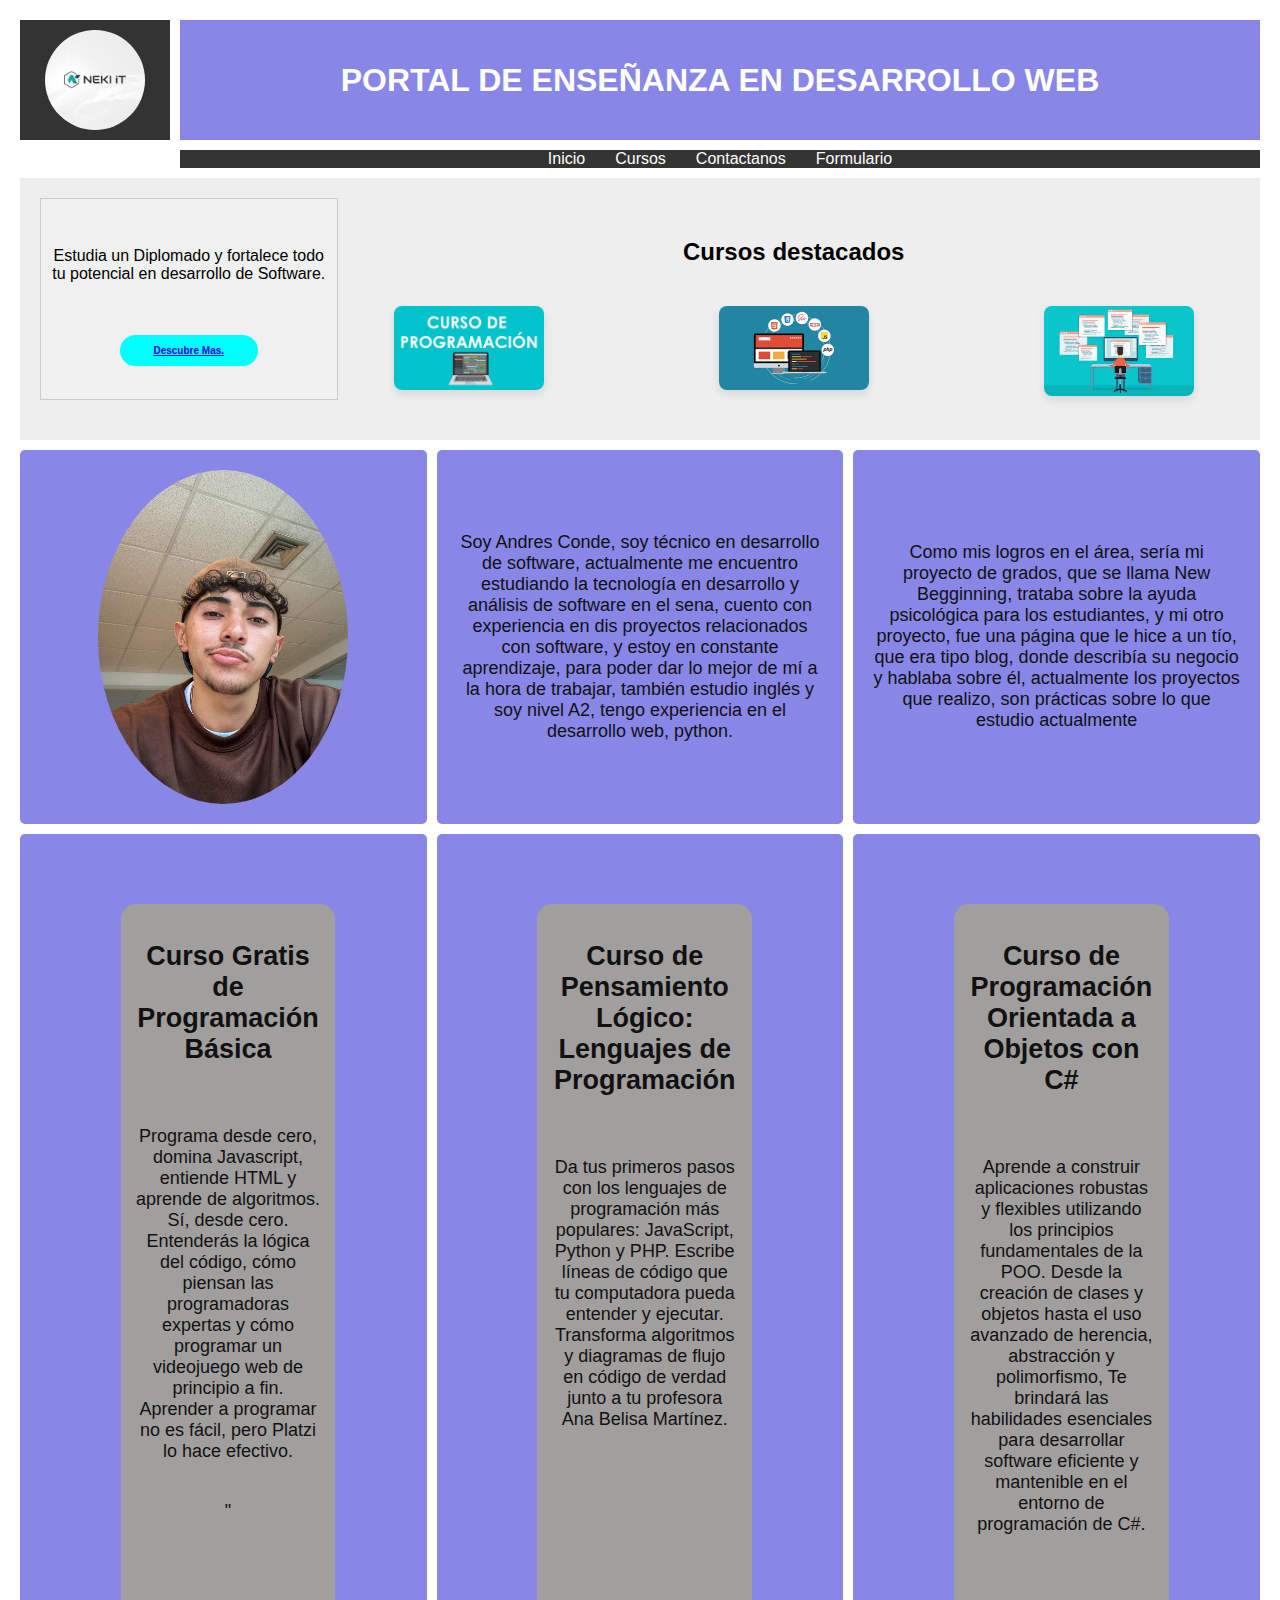
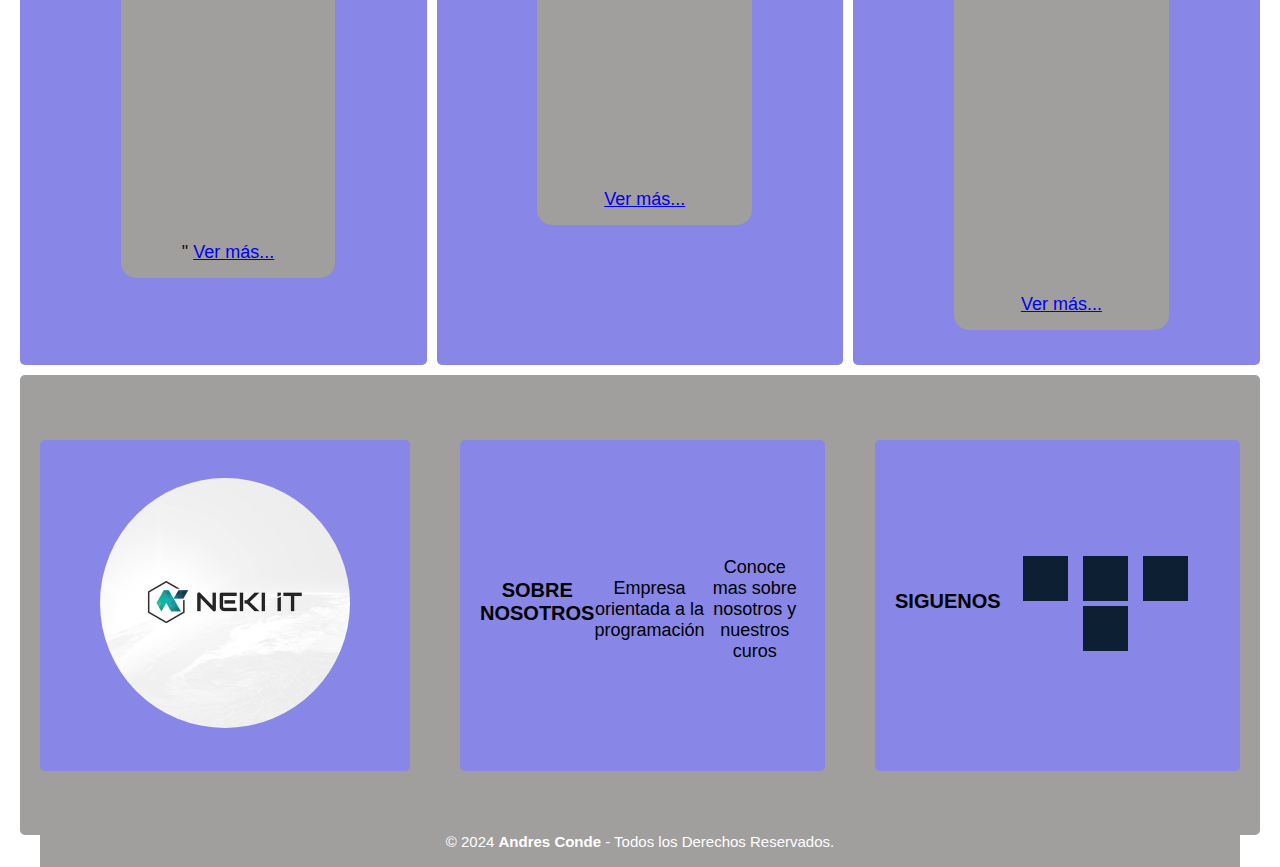
==== commit eb7b5d64: "Actualizacion, examen" ====
--- a/index.html
+++ b/index.html
@@ -3,9 +3,8 @@
 <head>
     <meta charset="UTF-8">
     <meta name="viewport" content="width=device-width, initial-scale=1.0">
-<<<<<<< HEAD
     <title>Maquetación con Grid</title>
-    <link rel="stylesheet" href="/style.css"> 
+    <link rel="stylesheet" href="style.css"> 
     <link rel="stylesheet" href="https://pro.fontawesome.com/releases/v5.10.0/css/all.css"
     integrity="sha384-AYmEC3Yw5cVb3ZcuHtOA93w35dYTsvhLPVnYs9eStHfGJvOvKxVfELGroGkvsg+p" crossorigin="anonymous" />
 </head>
@@ -24,8 +23,8 @@
             <ul>
                 <li><a href="./index.html">Inicio</a></li>
                 <li><a href="./cursos.html">Cursos</a></li>
-                <li><a href="./cursos.html">Cursos cortos</a></li>
-                <li><a href="#">Contactanos</a></li>
+                <li><a href="./conocenos.html">Contactanos</a></li>
+                <li><a href="./formulario.html">Formulario</a></li>
             </ul>
         </nav>
         
@@ -140,49 +139,4 @@
     </div>
 </body>
 </html>
-=======
-    <title>Document</title>
-    <link rel="stylesheet" href="./style.css">
-</head>
-<body>
-    <div class="wrapper">
-        <div class="uno"><img src="./img/logo.jfif" alt=""></div>
-        <div class="dos">PORTAL DE ENSEÑANZA EN DESARROLLO WEB</div>
-        <div class="tres">
-            <p>Estudia un Diplomado y fortalece todo tu potencial en desarrollo de Software.</p>
-            <button class="boton">Comprar Boletos</button>
-        </div>
-        <div class="cuatro">
-            <h1>Cursos destacados</h1>
-            <div class="img">
-                <img  class="img1" src="./img/IMG_20181004_144749.jpg" alt="">
-            </div>
-            <div class="imagen2">
-                <img  class="img2" src="./img/IMG_20181028_171508.jpg" alt="">
-            </div>
-            <div class="imagen3">
-                <img  class="img3" src="./img/logo.jfif" alt="">
-            </div>
-        </div>
-        <div class="cinco">
-            <img src="./img/profes.jfif" alt="">
-        </div>
-        <div class="seis">
-            <p>Soy Andres Conde, soy tecnico en desarrollo de software, actualmente me encuentro estudiando la tecnologia en desarrollo y analisis de software en el sena, cuento con experiencia en dis proyectos relacionados con software, y estoy en constante aprendiaje, para poder dar lo mejor de mi a la hora de trabajar, tambien estudio ingles y soy nive A2, tengo experiencia en el desarrollo web, python.</p>
-        </div>
-        <div class="siete">
-            <p>Como mis logros en el area, seria mi proyecto de grados, que se llama New Begginning, trataba sobre la ayuda psicologica para los estudiantes, y mi otro proyecto, fue una pagina que le hice a un tio, que era tipo blog, donde describia su negocio y hablaba sobre el, actualmente los proyectos que realizo, son practicas sobre lo que estudio actualmente</p>
-        </div>
-        <div class="titulo-seccion">
-            <h1></h1>
-        </div>
-        <div class="ocho">ocho</div>
-        <div class="nueve">nueve</div>
-        <div class="diez">diez</div>
-        <div class="once">once</div>
-        <div class="doce">doce</div>
-      </div>
-      
-
-</body>
-</html>
+ --- a/style.css
+++ b/style.css
@@ -1,4 +1,3 @@
-<<<<<<< HEAD
 body {
   margin: 0;
   padding: 0;
@@ -84,6 +83,11 @@
   padding: 20px;
 }
 
+.titulo20{
+  grid-column: 1,-1;
+  font-size: 18px;
+}
+
 /* Parte izquierda de la sección */
 .left-side {
   background-color: #f0f0f0;
@@ -155,7 +159,7 @@
 /* Estilo para cada div dentro de las tres columnas */
 .box {
   background-color: #8886e7;
-  color: white;
+  color: rgb(17, 17, 17);
   text-align: center;
   padding: 20px;
   font-size: 18px;
@@ -301,136 +305,4 @@
 }
 .pie-pagina .grupo-2 small{
   font-size: 15px;
-}
-=======
-.wrapper {
-    display: grid;
-    grid-template-columns: repeat(3, 1fr);
-    grid-gap: 10px;
-    grid-auto-rows: minmax(100px, auto);
-    height: 100vh;
-    gap: 20px;
-  }
-  .uno {
-    grid-column: 1 ;
-    grid-row: 1;
-    display: flex;
-    justify-content: center;
-    padding: 20px;
-    background-color: rgb(214, 63, 181);
-  }
-  .dos {
-    grid-column: 2/ 4;
-    grid-row: 1 / 2;
-    display: flex;
-    justify-content: center;
-    padding: 20px;
-    align-items: center;
-    font-size: 30PX;
-    background-color: cornflowerblue;
-  }
-  .tres {
-    grid-column: 1;
-    grid-row: 2/ 3;
-    justify-content: center;
-    padding: 20px;
-    align-items: center;
-    background-color: rgb(190, 133, 10);
-    
-  }
-
-    button{
-        display: flex;
-        justify-content: center;
-        align-items: center;
-        font-weight: bold;
-        font-size: 10px;
-        text-align: center;
-        padding: 10px;
-        border: none;
-        border-radius: 100px;
-        width: 50%;
-        background-color: aqua;
-    }
-
-  .cuatro {
-    grid-column: 2/4;
-    grid-row: 2/3;
-    background-color: rgb(56, 185, 175);
-    font-size: 15px;
-    
-
-  }
-
-  .cuatro .h1{
-    display: flex;
-    align-items: center;
-    justify-content: center;
-  }
-.img1{
-    width: 20%;
-    height: 80px;
-    display: flex;
-    margin-left: 100px;
-    margin-top:-20px ;
-    
-}
-.img2{
-    width: 20%;
-    height: 80px;
-    display: flex;
-    margin-left: 800px;
-    margin-top:-90px ;
-}
-.img3{
-    width: 20%;
-    height: 80px;
-    display: flex;
-    margin-left: 500px;
-    margin-top:-90px ;
-    
-}
-
-  .cinco{
-    display: flex;
-    justify-content: center;
-    align-items: center;
-    padding: 40px;
-   
-    background-color: rgb(237, 252, 25);
-  } 
-  .cinco img{
-    border-radius: 100%;
-  }
-  .seis {
-    display: flex;
-    justify-content: center;
-    text-align: justify;
-    font-size: 18px;
-    padding: 20px;
-    background-color: blue;
-  }
-  .siete{
-    display: flex;
-    justify-content: center;
-    text-align: justify;
-    font-size: 18px;
-    padding: 20px;
-    background-color: blue;
-  }
-  .ocho{
-    background-color: cornflowerblue;
-  }
-  .nueve{
-    background-color: cornflowerblue;
-  }
-  .diez{
-    background-color: blue;
-  }
-  .once{
-    background-color: blue;
-  }
-  .doce{
-    background-color: blue;
-  }
->>>>>>> a6cd8cecb185973caaffef4c24701081b5d22899
+}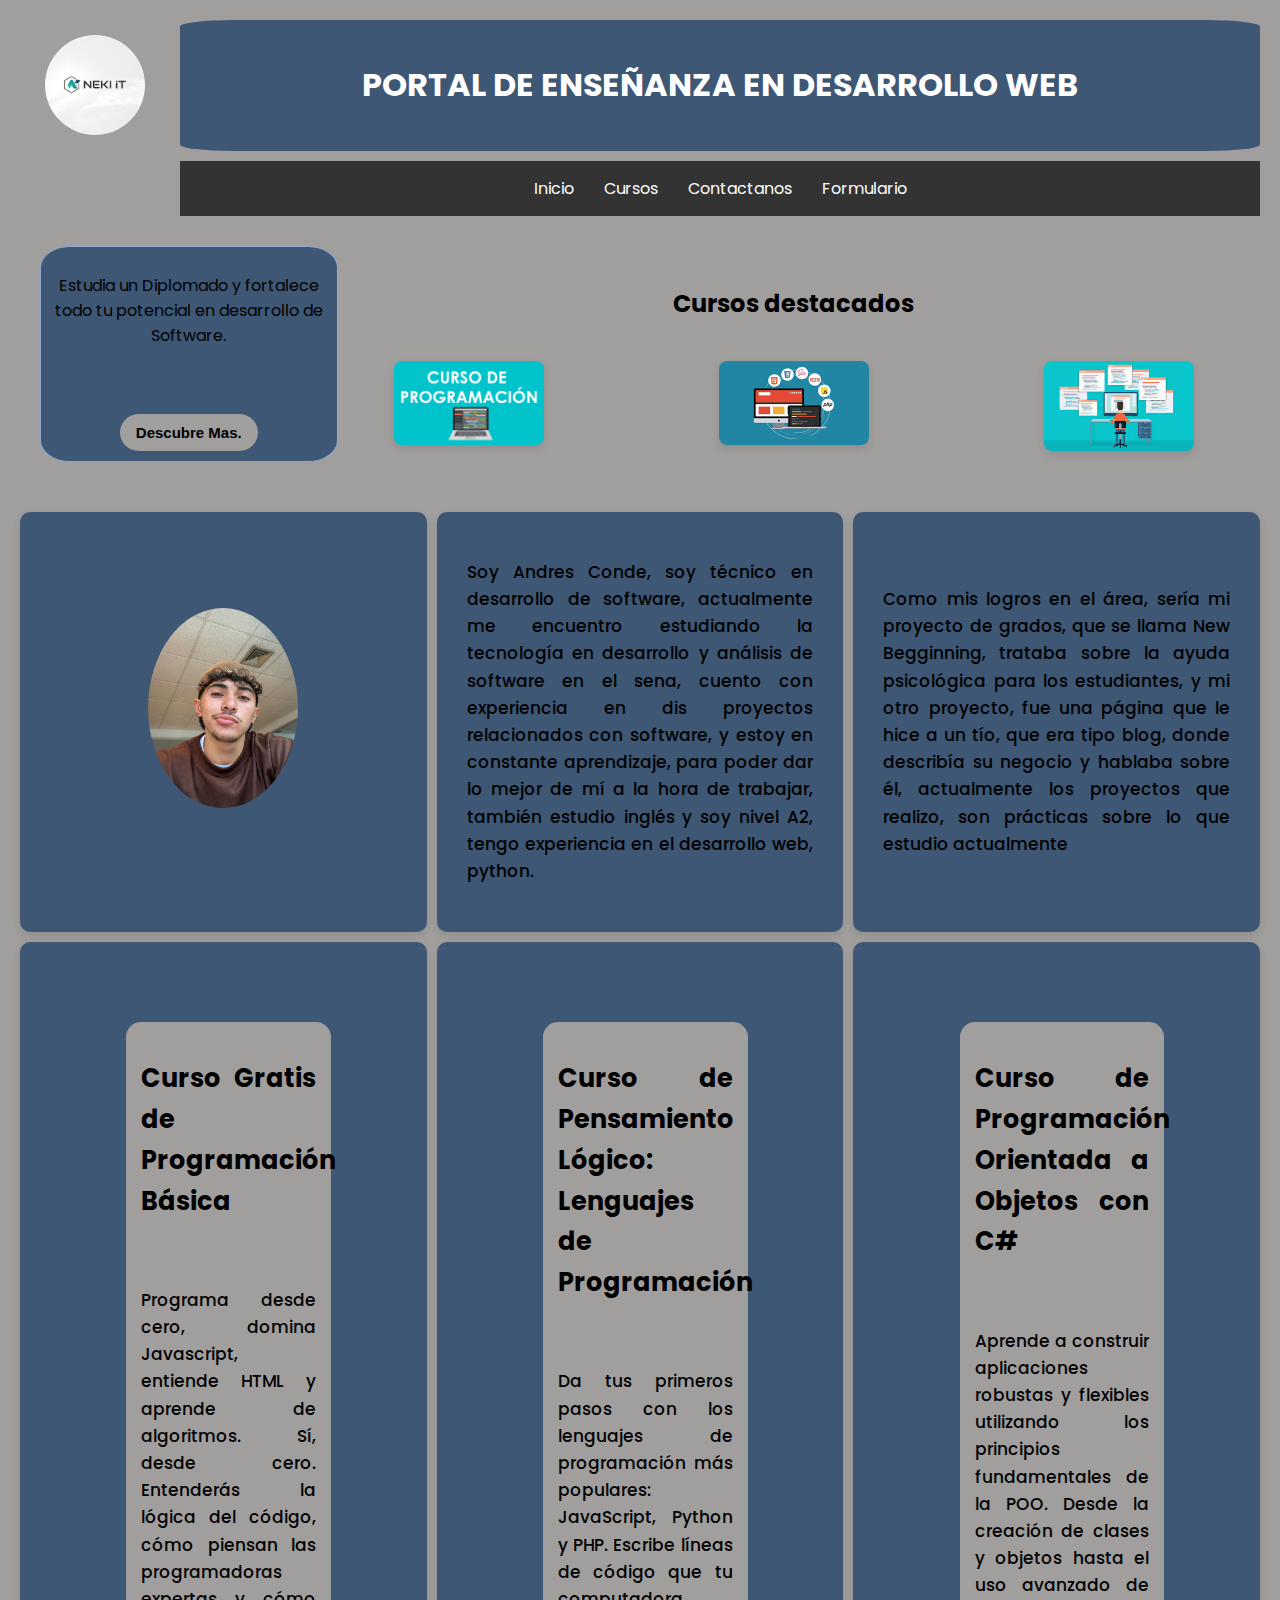
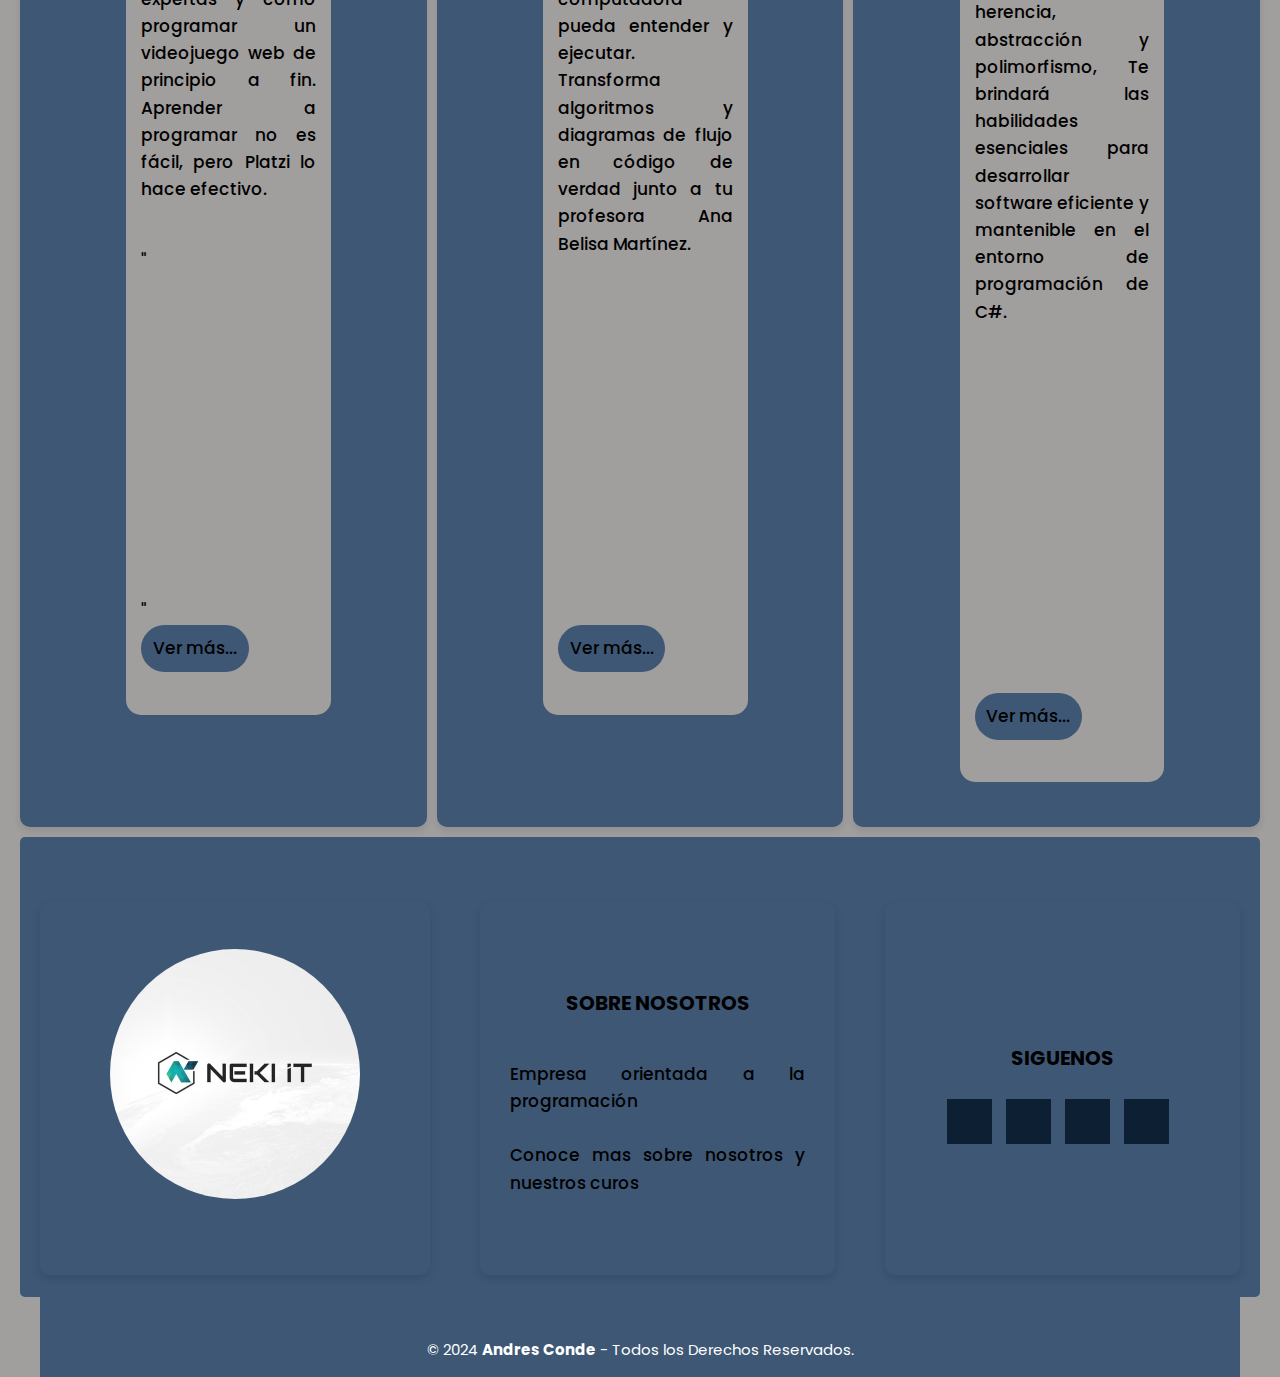
==== commit 87012ecd: "Actualizacion, ultima version" ====
--- a/index.html
+++ b/index.html
@@ -7,6 +7,8 @@
     <link rel="stylesheet" href="style.css"> 
     <link rel="stylesheet" href="https://pro.fontawesome.com/releases/v5.10.0/css/all.css"
     integrity="sha384-AYmEC3Yw5cVb3ZcuHtOA93w35dYTsvhLPVnYs9eStHfGJvOvKxVfELGroGkvsg+p" crossorigin="anonymous" />
+    <link href="https://fonts.googleapis.com/css2?family=Poppins:wght@300;400;500;600;700&display=swap" rel="stylesheet">
+
 </head>
 <body>
     <div class="container">
@@ -55,7 +57,7 @@
         <!-- Tres Divs en Fila (Primera Fila) -->
         <div class="three-columns">
             <div class="box">
-                <img src="./img/imagenmia.jpeg" alt="Imagen 1">
+                <a href="https://github.com/Andrescon0212"><img src="./img/imagenmia.jpeg" alt="Imagen 1"></a>
             </div>
             <div class="box">
                 <p>Soy Andres Conde, soy técnico en desarrollo de software, actualmente me encuentro estudiando la tecnología en desarrollo y análisis de software en el sena, cuento con experiencia en dis proyectos relacionados con software, y estoy en constante aprendizaje, para poder dar lo mejor de mí a la hora de trabajar, también estudio inglés y soy nivel A2, tengo experiencia en el desarrollo web, python.</p>
--- a/style.css
+++ b/style.css
@@ -2,6 +2,8 @@
   margin: 0;
   padding: 0;
   font-family: Arial, sans-serif;
+  font-family: 'Poppins', sans-serif;
+  background-color: rgb(161, 158, 158);
 }
 
 /* Contenedor principal */
@@ -18,7 +20,7 @@
 .logo {
   grid-column: 1/ 2; /* Primera columna */
   grid-row: 1; /* Primera fila */
-  background-color: #333;
+  background-color: rgb(161, 158, 158);
   color: white;
   padding: 10px;
   text-align: center;
@@ -38,13 +40,14 @@
 .header {
   grid-column: 2 / 3; /* Segunda columna */
   grid-row: 1; /* Primera fila */
-  background-color: #8886e7;
+  background-color: #3d5775;
   color: rgb(255, 255, 255);
   text-align: center;
   padding: 20px;
   display: flex;
   align-items: center;
   justify-content: center;
+  border-radius: 5% ;
 }
 
 /* Estilo para el nav */
@@ -53,6 +56,7 @@
   grid-row: 2; /* Segunda fila */
   background-color: #333;
   color: white;
+  padding:15px;
 }
 
 .nav ul {
@@ -79,7 +83,7 @@
   display: grid;
   grid-template-columns: 1fr 3fr; /* Parte izquierda y principal */
   gap: 10px; /* Espacio entre la parte izquierda y la principal */
-  background-color: #eee;
+  background-color: rgb(161, 158, 158);
   padding: 20px;
 }
 
@@ -90,14 +94,15 @@
 
 /* Parte izquierda de la sección */
 .left-side {
-  background-color: #f0f0f0;
-  padding: 10px;
-  border: 1px solid #ccc;
+  background-color: #3d5775;
+  padding: 10px;
+  border: 1px solid #92a9d3;
   display: flex;
   flex-direction: column;
   align-items: center;
   justify-content: center;
   text-align: center;
+  border-radius: 10%;
 
 }
 .left-side{
@@ -114,7 +119,13 @@
   border: none;
   border-radius: 100px;
   width: 50%;
-  background-color: aqua;
+  background-color: rgb(161, 158, 158);
+}
+
+button a {
+  text-decoration: none;
+  color: black;
+  font-size: 15px;
 }
 /* Parte principal de la sección */
 .main {
@@ -158,21 +169,29 @@
 
 /* Estilo para cada div dentro de las tres columnas */
 .box {
-  background-color: #8886e7;
-  color: rgb(17, 17, 17);
-  text-align: center;
-  padding: 20px;
-  font-size: 18px;
-  border-radius: 5px;
-  display: flex;
-  justify-content: center;
-  align-items: center;
-
-}
-.box img{
-  width:250px ;
-  border-radius: 50%;
-}
+  background-color: #3d5775; /* Fondo blanco para mayor contraste */
+  color: black; /* Texto en color gris oscuro para mejor legibilidad */
+  text-align: justify; /* Justificar texto para alineación limpia */
+  padding: 30px; /* Más espacio interno para el texto */
+  font-size: 17px; /* Tamaño de fuente más legible */
+  border-radius: 10px; /* Bordes más redondeados */
+  box-shadow: 0 4px 8px rgba(0, 0, 0, 0.1); /* Sombra ligera para destacar */
+  display: flex;
+  flex-direction: column; /* Alineación vertical del contenido */
+  justify-content: center;
+  align-items: center;
+  line-height: 1.6; /* Mayor espacio entre líneas */
+  font-family: 'Poppins', sans-serif;
+    font-weight: 500; 
+}
+
+
+.box img {
+  width: 150px; /* Tamaño más pequeño para la imagen */
+  border-radius: 50%; /* Imágenes circulares */
+  margin-bottom: 20px; /* Espacio debajo de la imagen */
+}
+
 .contenido {
 display: flex;
   justify-content: space-between;
@@ -214,11 +233,24 @@
 height: 700px;
 }
 
+.contenido .articulo a {
+  text-decoration: none;
+  color: black;
+  display: flex;
+  text-align: center;
+  justify-content: center;
+  align-items: center;
+  padding: 10px;
+  border: none;
+  border-radius: 100px;
+  width: 50%;
+  background-color: #3d5775;
+}
+
 /*footer*/
 .footer-space {
-  background: rgb(161, 158, 158);
+  background: #3d5775;
   color: white;
-  text-align: center;
   padding: 20px;
   font-size: 18px;
   border-radius: 5px;
@@ -226,6 +258,10 @@
   height: 420px;
 }
 
+.footer-space .box{
+  background-color: #3d5775;
+}
+
 .piedepagina {
 background-color: #0a476b;
 margin-top: 5000px;
@@ -252,7 +288,7 @@
 
 .pie-pagina{
   width: 100%;
-  background-color:rgb(161, 158, 158);
+  background-color:#3d5775;
 }
 .pie-pagina .grupo-1{
   width: 100%;
@@ -298,7 +334,7 @@
   color: aqua;
 }
 .pie-pagina .grupo-2{
-  background-color:rgb(161, 158, 158);
+  background-color:#3d5775;
   padding: 15px 10px;
   text-align: center;
   color: #fff;
